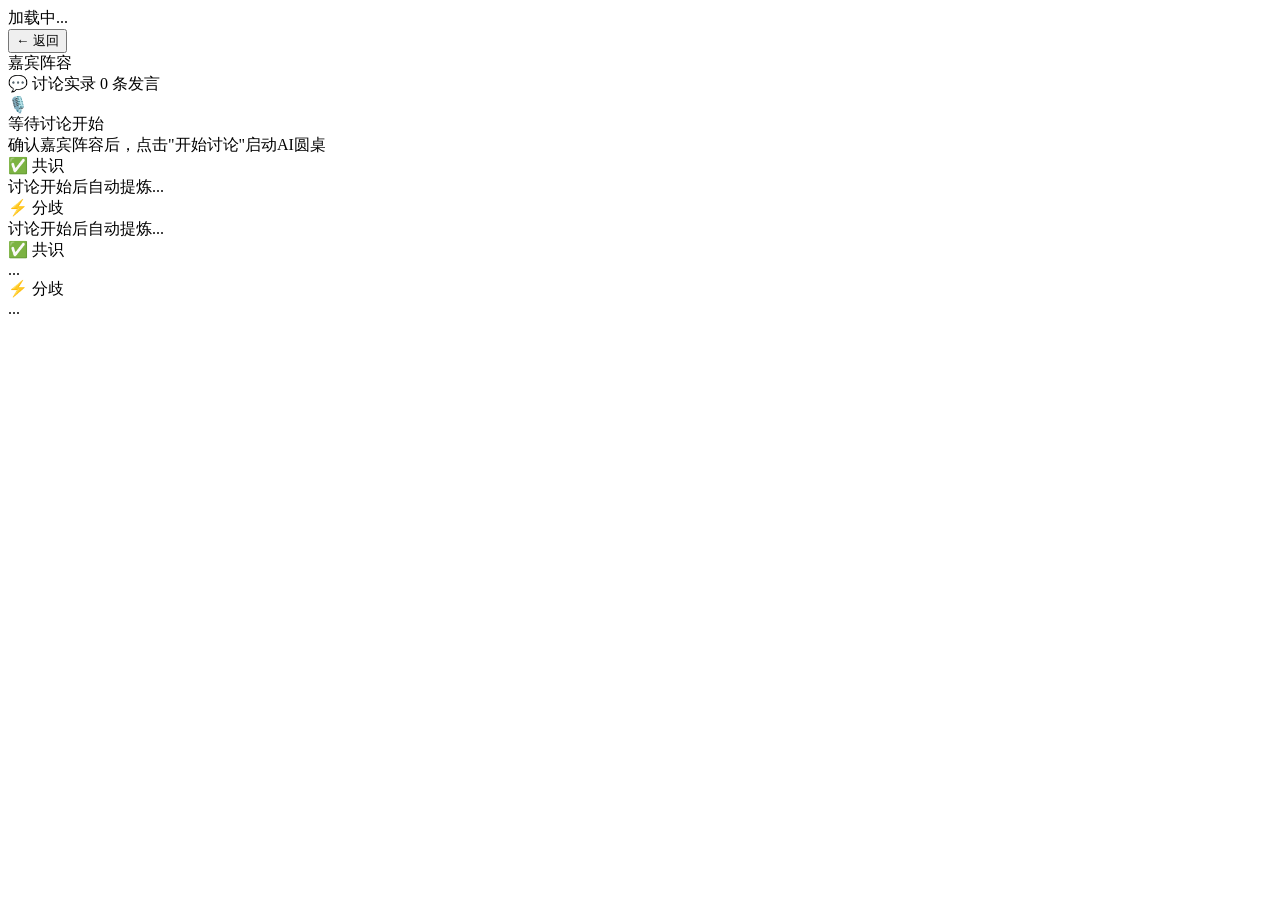
==== src/panel_studio/static/studio.html @ 1419fb03 "feat(app+ui): FastAPI应用、DDD前端UI、API测试 - app.py: FastAPI路由(讨论CRUD/嘉宾生成/SSE事件流) - static/css/: 演播厅视觉系统" ====
<!DOCTYPE html>
<html lang="zh-CN">
<head>
    <meta charset="UTF-8">
    <meta name="viewport" content="width=device-width, initial-scale=1.0">
    <title>演播厅 — AI Panel Studio</title>
    <link rel="preconnect" href="https://fonts.googleapis.com">
    <link href="https://fonts.googleapis.com/css2?family=Inter:wght@400;500;600;700&display=swap" rel="stylesheet">
    <link rel="stylesheet" href="/static/css/theme.css">
    <link rel="stylesheet" href="/static/css/studio.css">
</head>
<body>
    <div class="studio-layout" id="studio">
        <!-- 顶栏 -->
        <header class="studio-header">
            <div class="studio-topic">
                <span id="topic-title">加载中...</span>
                <span class="live-badge" id="live-badge" style="display:none">
                    <span class="live-dot"></span> LIVE
                </span>
            </div>
            <div class="studio-actions">
                <button class="btn btn-ghost" onclick="goHome()">← 返回</button>
                <button class="btn btn-primary" id="btn-start" onclick="startDiscussion()" style="display:none">
                    ▶ 开始讨论
                </button>
                <button class="btn btn-ghost" id="btn-stop" onclick="stopDiscussion()" style="display:none">
                    ⏹ 结束
                </button>
            </div>
        </header>

        <!-- 左侧 — 嘉宾状态 -->
        <aside class="panel-sidebar" id="panel-sidebar">
            <div class="panel-section-title">嘉宾阵容</div>
            <div id="panelist-list">
                <!-- 动态填充 -->
            </div>
        </aside>

        <!-- 中间 — Transcript -->
        <section class="transcript-area">
            <div class="transcript-header">
                💬 讨论实录
                <span id="speech-count" style="color:var(--text-dim); font-weight:400">0 条发言</span>
            </div>
            <div class="transcript-list" id="transcript-list">
                <div class="waiting-state" id="waiting-state">
                    <div class="waiting-icon">🎙️</div>
                    <div class="waiting-title">等待讨论开始</div>
                    <div class="waiting-desc">确认嘉宾阵容后，点击"开始讨论"启动AI圆桌</div>
                </div>
            </div>
        </section>

        <!-- 右侧 — 共识/分歧 -->
        <aside class="findings-sidebar" id="findings-sidebar">
            <div class="finding-section consensus">
                <div class="finding-title consensus">✅ 共识</div>
                <div id="consensus-list">
                    <div class="finding-empty">讨论开始后自动提炼...</div>
                </div>
            </div>
            <div class="finding-section disagreement">
                <div class="finding-title disagreement">⚡ 分歧</div>
                <div id="disagreement-list">
                    <div class="finding-empty">讨论开始后自动提炼...</div>
                </div>
            </div>
        </aside>

        <!-- 底部 — 共识/分歧（窄屏） -->
        <div class="findings-bar" id="findings-bar">
            <div class="finding-section consensus" style="flex:1">
                <div class="finding-title consensus">✅ 共识</div>
                <div id="consensus-list-bar">
                    <div class="finding-empty">...</div>
                </div>
            </div>
            <div class="finding-section disagreement" style="flex:1">
                <div class="finding-title disagreement">⚡ 分歧</div>
                <div id="disagreement-list-bar">
                    <div class="finding-empty">...</div>
                </div>
            </div>
        </div>
    </div>

    <!-- 嘉宾确认弹窗 -->
    <div id="config-overlay" class="config-overlay" style="display:none">
        <div class="config-panel">
            <div class="config-title">🎭 确认嘉宾阵容</div>
            <p style="color:var(--text-secondary); margin-bottom:20px; font-size:14px;">
                AI 已为本次讨论生成以下嘉宾，请确认后进入演播厅。
            </p>
            <div id="panelist-preview-grid" class="panelist-preview-grid">
                <!-- 动态填充 -->
            </div>
            <div class="modal-actions">
                <button class="btn btn-ghost" onclick="regeneratePanelists()">🔄 重新生成</button>
                <button class="btn btn-primary" onclick="confirmPanelists()">✅ 确认，进入演播厅</button>
            </div>
        </div>
    </div>

    <!-- 结论弹窗 -->
    <div id="conclusion-overlay" class="conclusion-overlay" style="display:none">
        <div class="conclusion-panel">
            <div class="conclusion-icon">🎯</div>
            <div class="conclusion-title">讨论结束</div>
            <div class="conclusion-text" id="conclusion-text"></div>
            <button class="btn btn-primary" onclick="goHome()">返回首页</button>
        </div>
    </div>

    <script src="/static/js/utils.js"></script>
    <script src="/static/js/studio.js"></script>
</body>
</html>
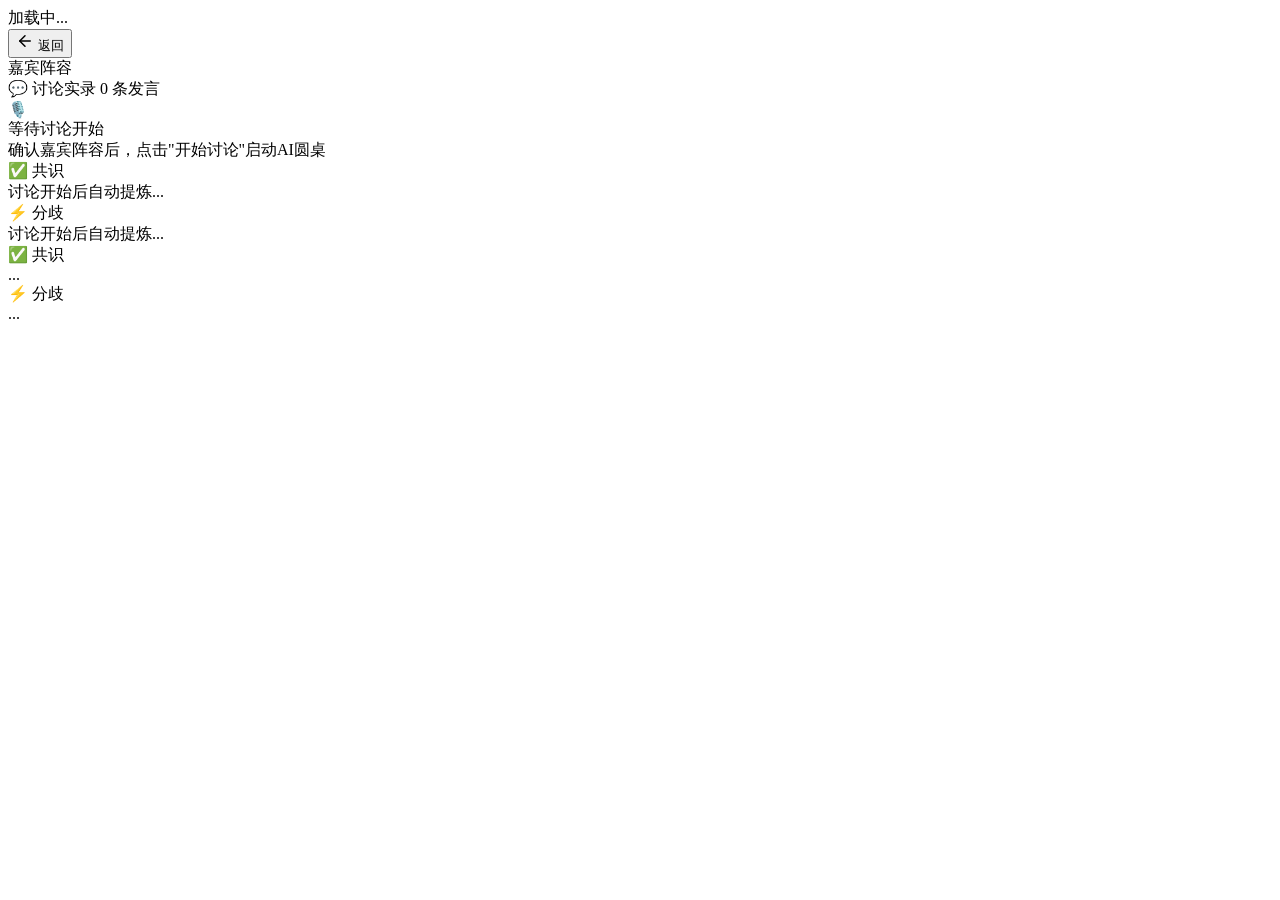
==== commit 73e3393a: "refactor(ui): 重新设计演播厅顶栏按钮样式 - 使用SVG图标替代emoji，更专业 - 返回按钮：低调透明样式，hover时显示边框 - 开始按钮：绿色渐变+阴影，强调主操作 - 结束按" ====
--- a/src/panel_studio/static/studio.html
+++ b/src/panel_studio/static/studio.html
@@ -20,12 +20,25 @@
                 </span>
             </div>
             <div class="studio-actions">
-                <button class="btn btn-ghost" onclick="goHome()">← 返回</button>
-                <button class="btn btn-primary" id="btn-start" onclick="startDiscussion()" style="display:none">
-                    ▶ 开始讨论
+                <button class="btn-icon btn-back" onclick="goHome()" title="返回首页">
+                    <svg width="18" height="18" viewBox="0 0 24 24" fill="none" stroke="currentColor" stroke-width="2" stroke-linecap="round" stroke-linejoin="round">
+                        <path d="M19 12H5"></path>
+                        <polyline points="12 19 5 12 12 5"></polyline>
+                    </svg>
+                    <span>返回</span>
                 </button>
-                <button class="btn btn-ghost" id="btn-stop" onclick="stopDiscussion()" style="display:none">
-                    ⏹ 结束
+                <div class="action-divider"></div>
+                <button class="btn-icon btn-start" id="btn-start" onclick="startDiscussion()" style="display:none">
+                    <svg width="16" height="16" viewBox="0 0 24 24" fill="currentColor">
+                        <polygon points="5 3 19 12 5 21 5 3"></polygon>
+                    </svg>
+                    <span>开始讨论</span>
+                </button>
+                <button class="btn-icon btn-stop" id="btn-stop" onclick="stopDiscussion()" style="display:none">
+                    <svg width="16" height="16" viewBox="0 0 24 24" fill="currentColor">
+                        <rect x="4" y="4" width="16" height="16" rx="2"></rect>
+                    </svg>
+                    <span>结束讨论</span>
                 </button>
             </div>
         </header>
